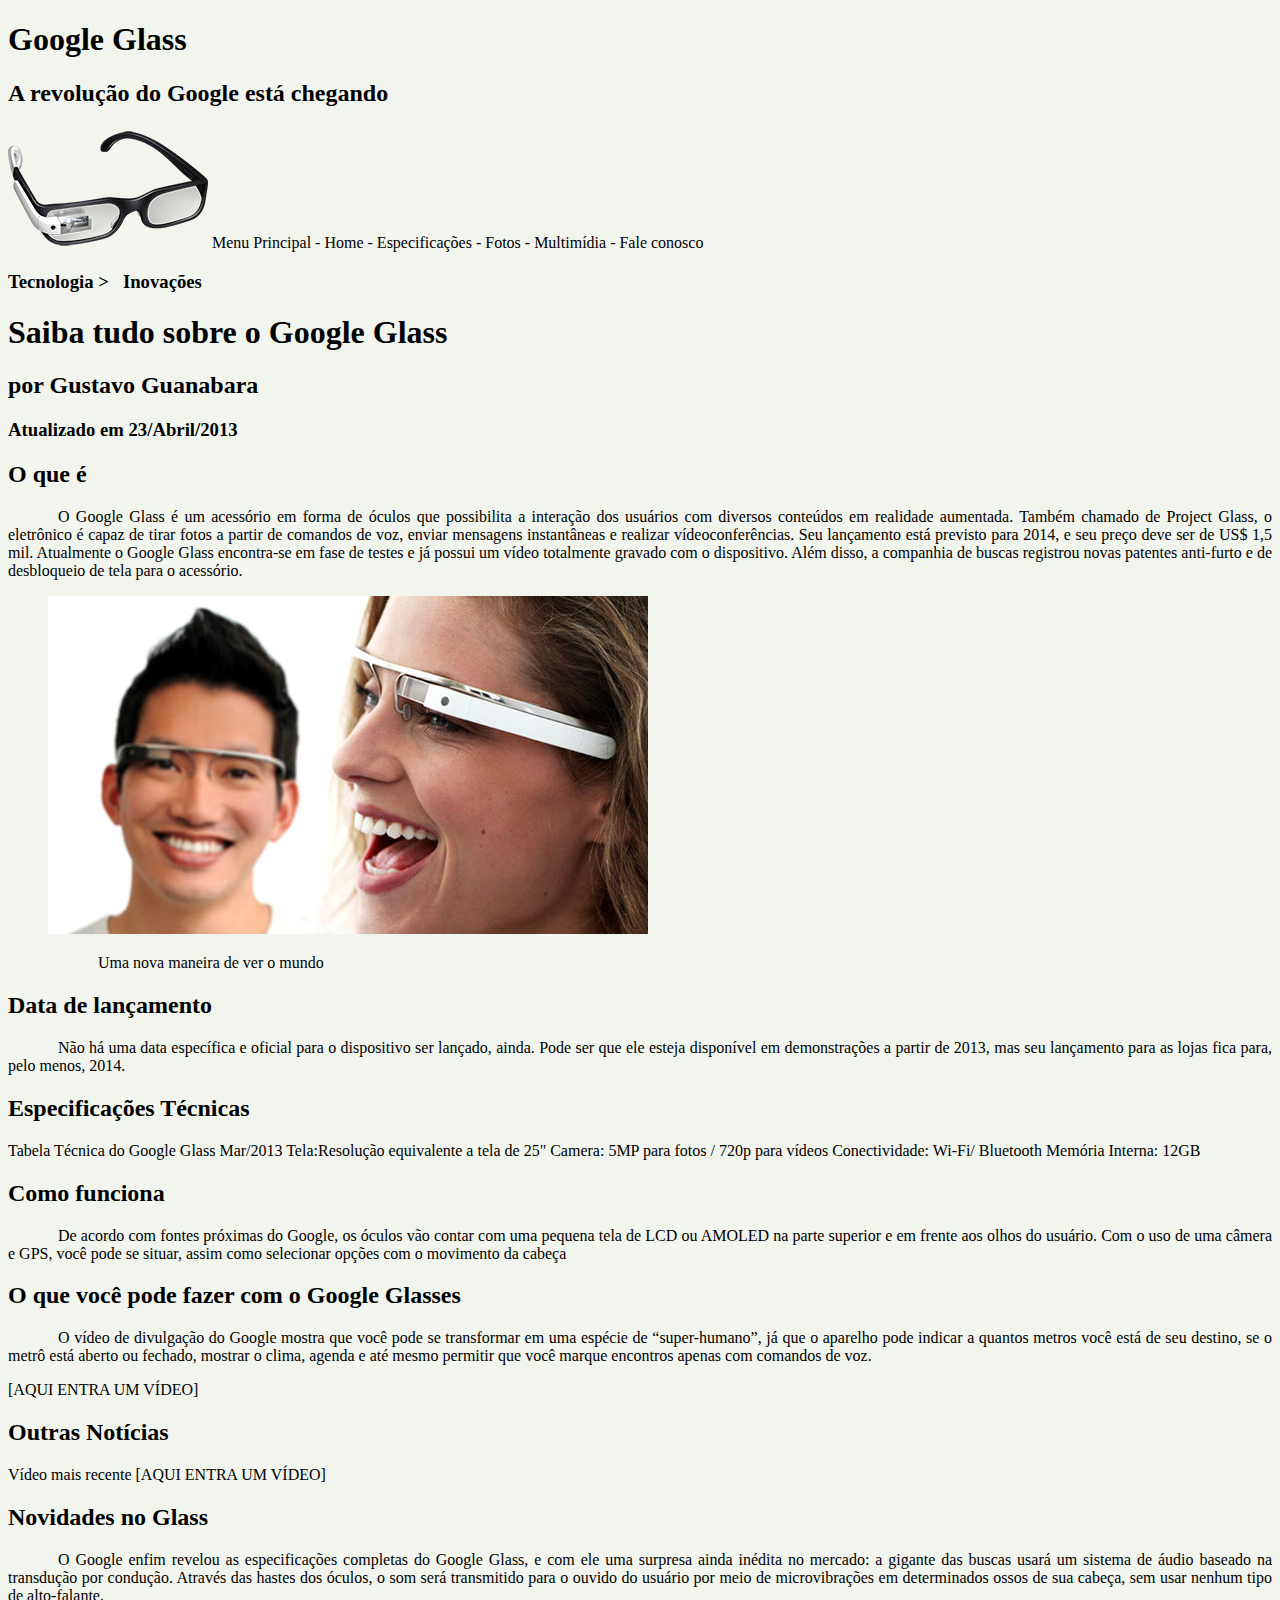
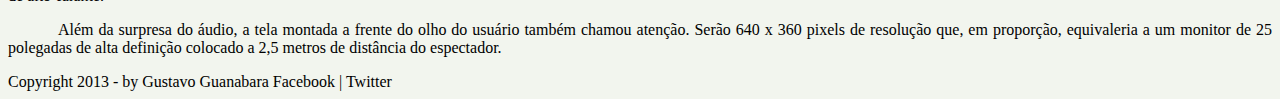
==== SiteAtividade/index.html @ f1501cff "Formatando a página index aplicando estilo e colocando imagens" ====
<!DOCTYPE html>
<html lang="pt-br">
<head> <!--Aqui temos a formatação de comportamento-->
    <meta charset="UTF-8">
    <meta http-equiv="X-UA-Compatible" content="IE=edge">
    <meta name="viewport" content="width=device-width, initial-scale=1.0">
    <title>Tudo sobre Google Glass</title>
    <!--Lincando o estilo css à página HTML-->
    <link href="estilo.css" rel="stylesheet" type="text/css">
</head>
<body>
    <div id="interface">
        <header id="cabecalho"> <!--Aqui está sendo demarcado a área do cabeçalho-->
    <hgroup> <!--Agrupa um conjunto de tags-->
        <h1> Google Glass </h1>
        <h2>A revolução do Google está chegando</h2>
    </hgroup>
<!--Inserindo uma imagem-->
    <img src="_imagens/glass-oculos-preto-peq.png"/>

Menu Principal
- Home
- Especificações
- Fotos
- Multimídia
- Fale conosco
     </header>
<hgroup>
<h3>Tecnologia > &nbsp; Inovações</h3> <!--Esse comando &nbsp cria espaços-->
<h1>Saiba tudo sobre o Google Glass</h1>
<h2>por Gustavo Guanabara</h2>
<h3>Atualizado em 23/Abril/2013</h3>
</hgroup>
<h2>O que é </h2>
<!--Criação de parágrafo-->
<p>O Google Glass é um acessório em forma de óculos que possibilita a interação dos usuários com 
    diversos conteúdos em realidade aumentada. Também chamado de Project Glass, o eletrônico é capaz de
     tirar fotos a partir de comandos de voz, enviar mensagens instantâneas e realizar vídeoconferências. 
     Seu lançamento está previsto para 2014, e seu preço deve ser de US$ 1,5 mil.
     Atualmente o Google Glass encontra-se em fase de testes e já possui um vídeo totalmente gravado 
     com o dispositivo. Além disso, a companhia de buscas registrou novas patentes anti-furto e de desbloqueio de tela para o acessório.</p>
<figure>
    <img src="_imagens/glass-quadro-homem-mulher.jpg"/>
    <!--Forma de colocar legenda em uma imagem-->
    <figcaption>
        <p>Uma nova maneira de ver o mundo</p>
    </figcaption>
</figure>
<h2>Data de lançamento</h2>
<p>Não há uma data específica e oficial para o dispositivo ser lançado, ainda. Pode ser que ele esteja disponível em demonstrações a partir de 2013, mas seu lançamento para as lojas fica para, pelo menos, 2014.</p>

<h2>Especificações Técnicas</h2>
Tabela Técnica do Google Glass Mar/2013

Tela:Resolução equivalente a tela de 25"
Camera: 5MP para fotos / 720p para vídeos
Conectividade: Wi-Fi/ Bluetooth
Memória Interna: 12GB

<h2>Como funciona</h2>
<p>De acordo com fontes próximas do Google, os óculos vão contar com uma pequena tela de LCD ou AMOLED na parte superior e em frente aos olhos do usuário. Com o uso de uma câmera e GPS, você pode se situar, assim como selecionar opções com o movimento da cabeça</p>

<h2>O que você pode fazer com o Google Glasses</h2>
<p>O vídeo de divulgação do Google mostra que você pode se transformar em uma espécie de “super-humano”, já que o aparelho pode indicar a quantos metros você está de seu destino, se o metrô está aberto ou fechado, mostrar o clima, agenda e até mesmo permitir que você marque encontros apenas com comandos de voz.</p>

[AQUI ENTRA UM VÍDEO]

<h2>Outras Notícias</h2>
Vídeo mais recente

[AQUI ENTRA UM VÍDEO]

<h2>Novidades no Glass</h2>
<p>O Google enfim revelou as especificações completas do Google Glass, e com ele uma surpresa ainda inédita no mercado: a gigante das buscas usará um sistema de áudio baseado na transdução por condução. Através das hastes dos óculos, o som será transmitido para o ouvido do usuário por meio de microvibrações em determinados ossos de sua cabeça, sem usar nenhum tipo de alto-falante.</p>

<p>Além da surpresa do áudio, a tela montada a frente do olho do usuário também chamou atenção. Serão 640 x 360 pixels de resolução que, em proporção, equivaleria a um monitor de 25 polegadas de alta definição colocado a 2,5 metros de distância do espectador.</p>

Copyright 2013 - by Gustavo Guanabara
Facebook | Twitter
    </div>
    
</body>
</html>
---- SiteAtividade/estilo.css ----
body {
    background-color: rgb(242, 245, 238);
}


p {
    /*Colocando todos os paragráfos justificados*/
    text-align: justify;
    /*Criando uma identação*/
    text-indent: 50px;
}
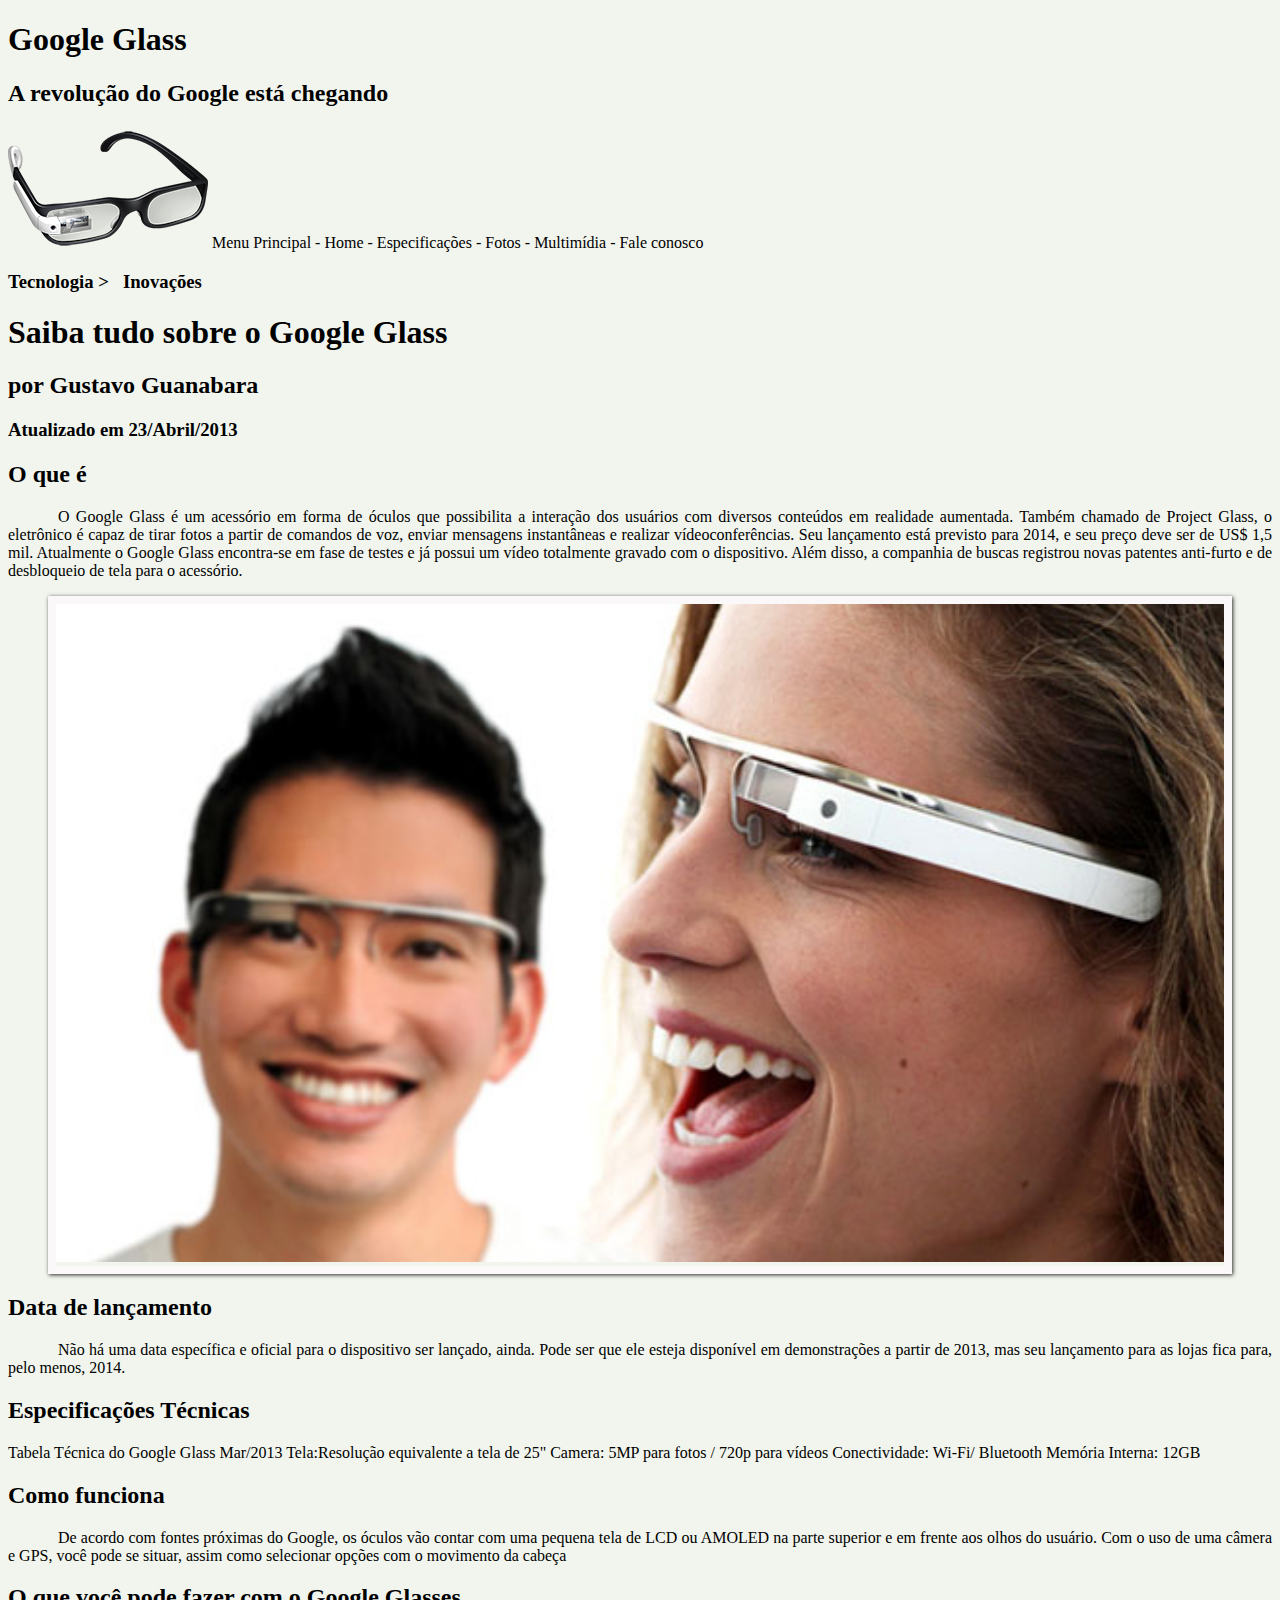
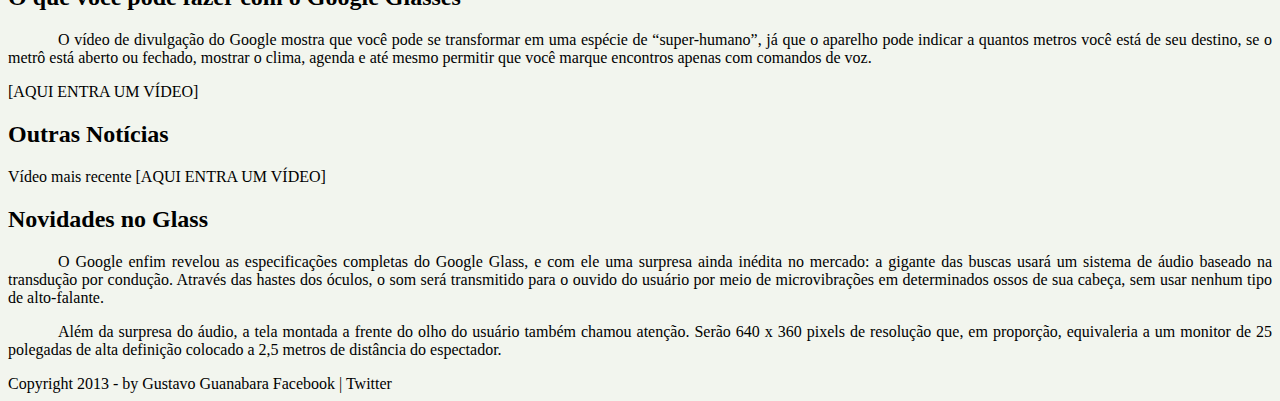
==== commit 7b68fdea: "Imagem comlegenda formatada" ====
--- a/SiteAtividade/index.html
+++ b/SiteAtividade/index.html
@@ -39,10 +39,11 @@
      Seu lançamento está previsto para 2014, e seu preço deve ser de US$ 1,5 mil.
      Atualmente o Google Glass encontra-se em fase de testes e já possui um vídeo totalmente gravado 
      com o dispositivo. Além disso, a companhia de buscas registrou novas patentes anti-furto e de desbloqueio de tela para o acessório.</p>
-<figure>
+<figure class="foto-legenda">
     <img src="_imagens/glass-quadro-homem-mulher.jpg"/>
     <!--Forma de colocar legenda em uma imagem-->
     <figcaption>
+        <h3>Google Glass</h3>
         <p>Uma nova maneira de ver o mundo</p>
     </figcaption>
 </figure>
--- a/SiteAtividade/estilo.css
+++ b/SiteAtividade/estilo.css
@@ -8,4 +8,40 @@
     text-align: justify;
     /*Criando uma identação*/
     text-indent: 50px;
+}
+
+/* Formatação de foto com legenda */
+figure.foto-legenda {
+    /*Aqui colocamos borda, largura da borda, tipo de borda e cor da borda */
+    position: relative;
+    border: 8px solid rgb(250, 248, 248);
+    box-shadow: 1px 1px 4px rgb(44, 43, 43) ; /*Usado para colocar sombra com parâmentros: deslocamento horizontal, 
+    deslocamento vertical, espalhamento e cor */
+}
+
+figure.foto-legenda img {
+    width: 100%; /* Definição de largura*/
+    height: 100%; /*Definição de altura*/
+}
+
+figure.foto-legenda figcaption {
+  opacity: 0;  
+  position: absolute;  
+  top: 0px;
+  background-color: rgba(0,0,0,.4);
+  color:white;
+  /*Colocar a borda ocupando todo o espaço*/
+  width: 100%;
+  height: 100%;
+  padding: 10px;
+  /*Aqui criamos um box dentro do border*/
+  box-sizing: border-box;
+  /*Criando um efeito de transição*/
+  transition: opacity 1s;
+
+}
+
+/*Cria o efeito de aparecer a legenda após o mouse passar por cima*/
+figure.foto-legenda:hover figcaption {
+    opacity: 1;
 }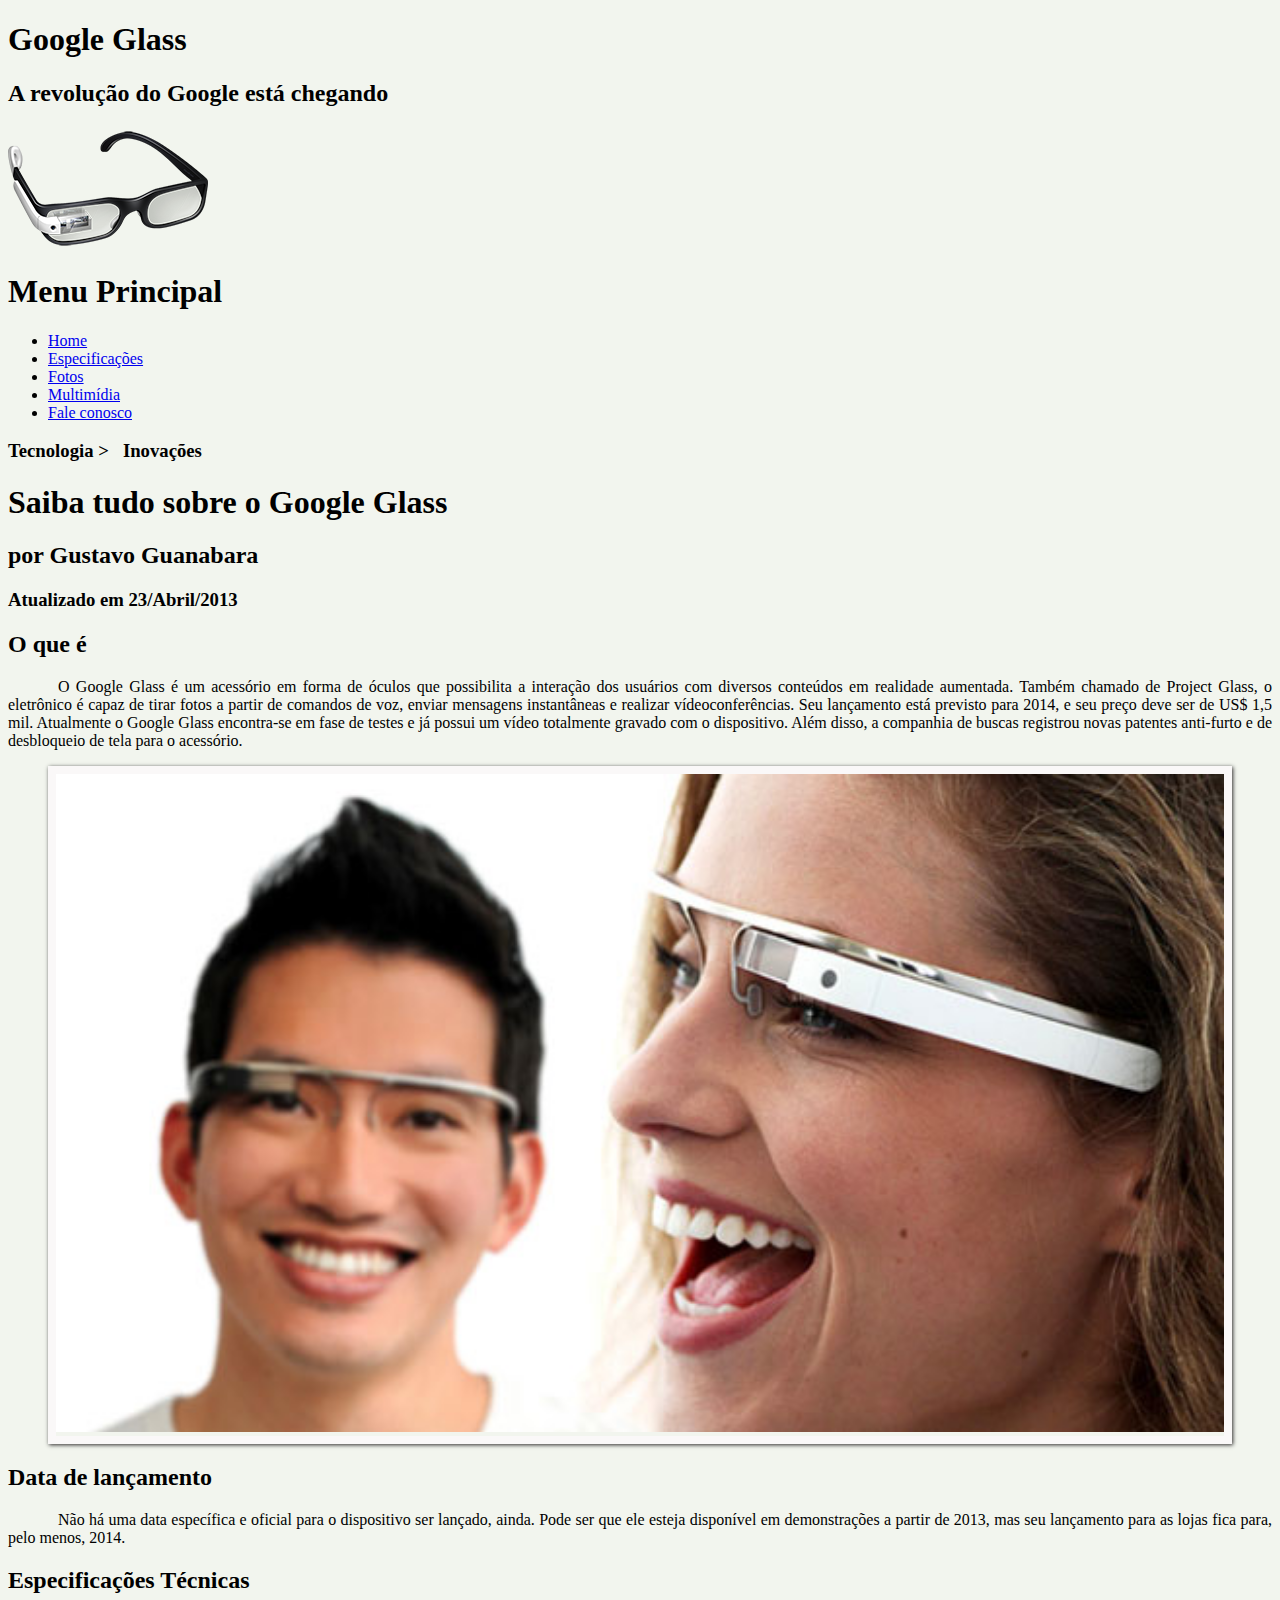
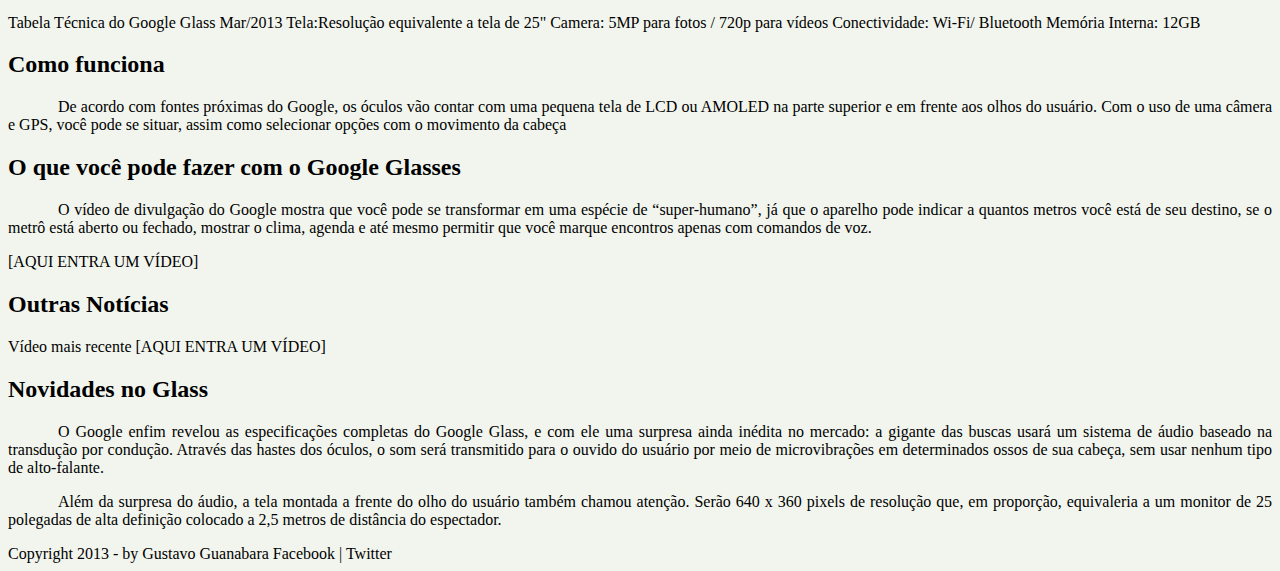
==== commit 4e5d0792: "Criação de links dentro do menu" ====
--- a/SiteAtividade/index.html
+++ b/SiteAtividade/index.html
@@ -6,7 +6,7 @@
     <meta name="viewport" content="width=device-width, initial-scale=1.0">
     <title>Tudo sobre Google Glass</title>
     <!--Lincando o estilo css à página HTML-->
-    <link href="estilo.css" rel="stylesheet" type="text/css">
+    <link href="css/estilo.css" rel="stylesheet" type="text/css">
 </head>
 <body>
     <div id="interface">
@@ -18,12 +18,16 @@
 <!--Inserindo uma imagem-->
     <img src="_imagens/glass-oculos-preto-peq.png"/>
 
-Menu Principal
-- Home
-- Especificações
-- Fotos
-- Multimídia
-- Fale conosco
+<nav> <!--Criação do menu de navegação-->
+    <h1>Menu Principal</h1>
+    <ul>
+        <li><a href="index.html">Home</a></li> <!--Criação de links-->
+        <li><a href="specs.html">Especificações</a></li>
+        <li><a href="fotos.html">Fotos</a></li>
+        <li><a href="multimidia.html">Multimídia</a></li>
+        <li><a href="fale-conosco">Fale conosco</a></li>
+    </ul>
+</nav>
      </header>
 <hgroup>
 <h3>Tecnologia > &nbsp; Inovações</h3> <!--Esse comando &nbsp cria espaços-->
--- a/SiteAtividade/css/estilo.css
+++ b/SiteAtividade/css/estilo.css
@@ -0,0 +1,47 @@
+body {
+    background-color: rgb(242, 245, 238);
+}
+
+
+p {
+    /*Colocando todos os paragráfos justificados*/
+    text-align: justify;
+    /*Criando uma identação*/
+    text-indent: 50px;
+}
+
+/* Formatação de foto com legenda */
+figure.foto-legenda {
+    /*Aqui colocamos borda, largura da borda, tipo de borda e cor da borda */
+    position: relative;
+    border: 8px solid rgb(250, 248, 248);
+    box-shadow: 1px 1px 4px rgb(44, 43, 43) ; /*Usado para colocar sombra com parâmentros: deslocamento horizontal, 
+    deslocamento vertical, espalhamento e cor */
+}
+
+figure.foto-legenda img {
+    width: 100%; /* Definição de largura*/
+    height: 100%; /*Definição de altura*/
+}
+
+figure.foto-legenda figcaption {
+  opacity: 0;  
+  position: absolute;  
+  top: 0px;
+  background-color: rgba(0,0,0,.4);
+  color:white;
+  /*Colocar a borda ocupando todo o espaço*/
+  width: 100%;
+  height: 100%;
+  padding: 10px;
+  /*Aqui criamos um box dentro do border*/
+  box-sizing: border-box;
+  /*Criando um efeito de transição*/
+  transition: opacity 1s;
+
+}
+
+/*Cria o efeito de aparecer a legenda após o mouse passar por cima*/
+figure.foto-legenda:hover figcaption {
+    opacity: 1;
+}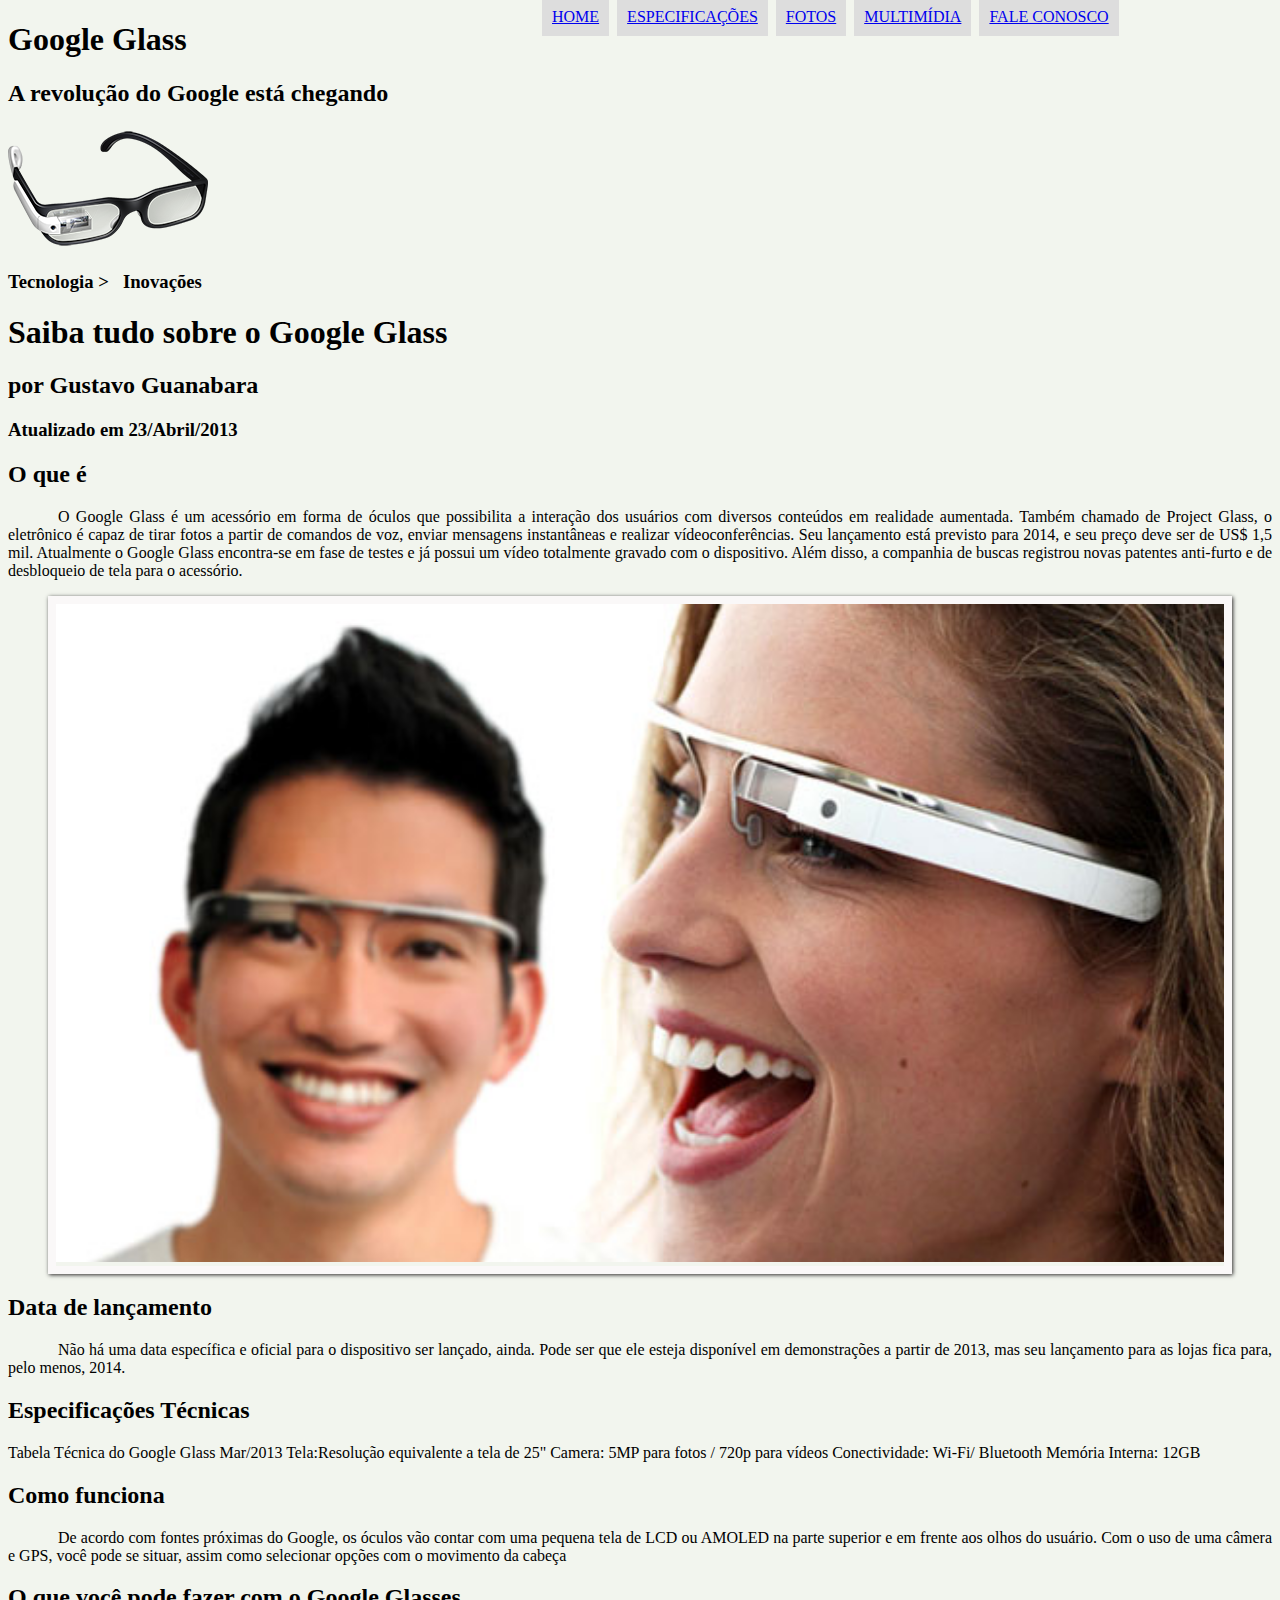
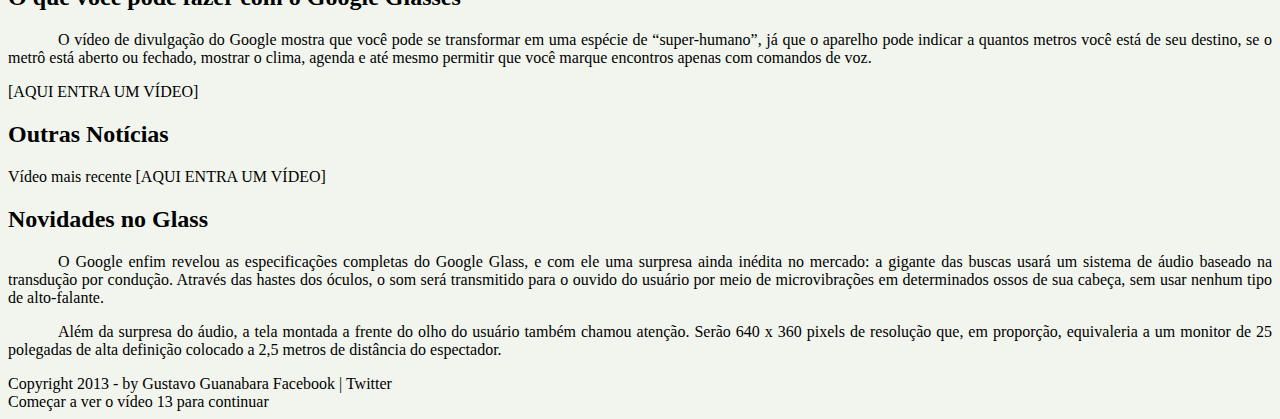
==== commit 68e3e4f6: "Trabalhando com menu. Colocando ele no topo" ====
--- a/SiteAtividade/index.html
+++ b/SiteAtividade/index.html
@@ -18,7 +18,7 @@
 <!--Inserindo uma imagem-->
     <img src="_imagens/glass-oculos-preto-peq.png"/>
 
-<nav> <!--Criação do menu de navegação-->
+<nav id="menu"> <!--Criação do menu de navegação-->
     <h1>Menu Principal</h1>
     <ul>
         <li><a href="index.html">Home</a></li> <!--Criação de links-->
@@ -83,6 +83,6 @@
 Copyright 2013 - by Gustavo Guanabara
 Facebook | Twitter
     </div>
-    
+    Começar a ver o vídeo 13 para continuar
 </body>
 </html>--- a/SiteAtividade/css/estilo.css
+++ b/SiteAtividade/css/estilo.css
@@ -9,6 +9,7 @@
     /*Criando uma identação*/
     text-indent: 50px;
 }
+
 
 /* Formatação de foto com legenda */
 figure.foto-legenda {
@@ -44,4 +45,32 @@
 /*Cria o efeito de aparecer a legenda após o mouse passar por cima*/
 figure.foto-legenda:hover figcaption {
     opacity: 1;
-}+}
+
+
+/*Configuração da posição do menu*/
+nav#menu {
+    display: block; /*Transforma todo o menu em um mesmo bloco(um bloco pode flutuar pela tela)*/
+}
+
+/*Configuração do menu*/
+nav#menu ul {
+    list-style: none; /*Remove a marcação da lista*/
+    text-transform: uppercase; /*Transforma as letras do menu em maiusculas*/
+    position: absolute; /*Dessa forma consigo colocar o bloco em qualquer lugar da página*/
+    top: -20px; /*Coloca o objeto no topo*/
+    left: 500px; /*Coloca o objeto a direita da tela*/
+}
+
+/*Faz o texto que está dentro da tag h1 ficar invisível*/
+nav#menu h1 {
+    display: none;
+}
+
+/*Configuração de cada lista do menu*/
+nav#menu li {
+    display: inline-block; /*Exibe o bloco em uma mesma linha*/
+    background-color: #dddddd; /*Coloca cor no fundo de cada opção do menu*/
+    padding: 10px; /*Cria um espaço interno*/
+    margin: 2px; /*Cria um espaço externo*/
+}
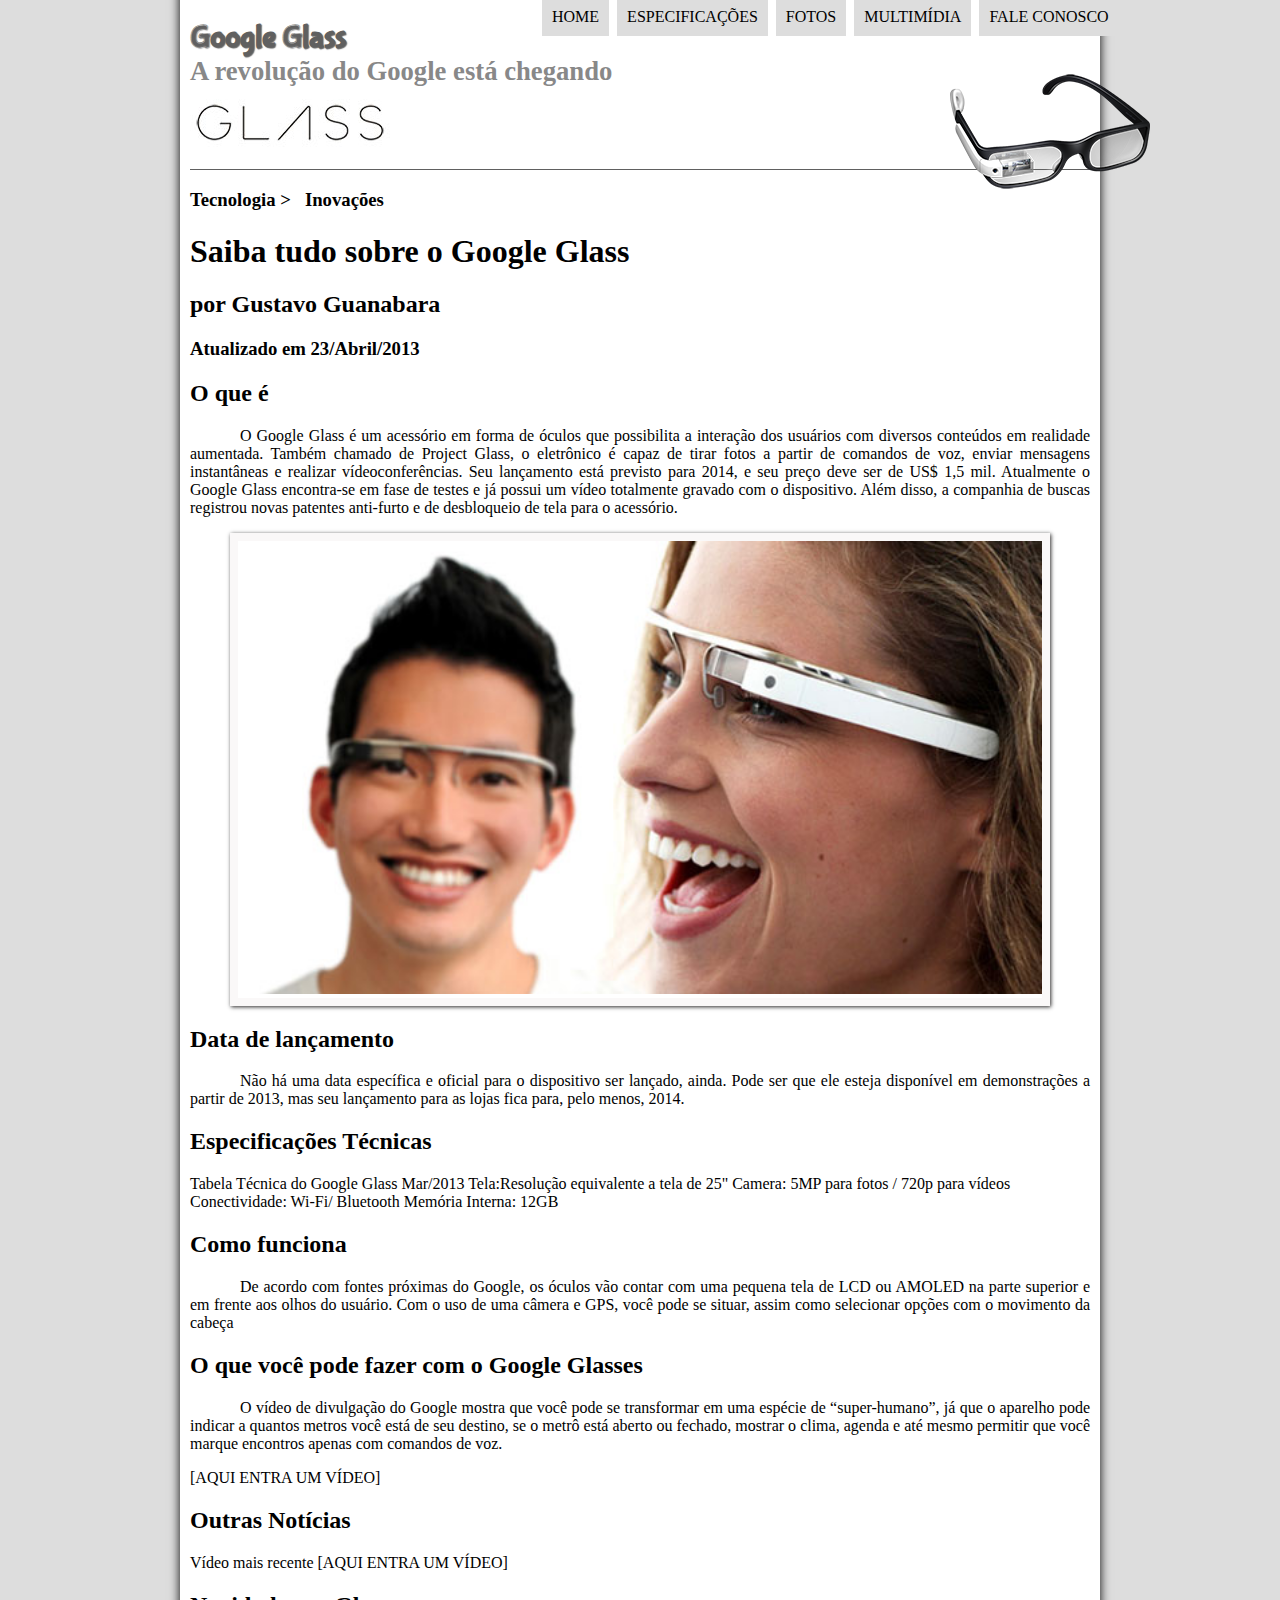
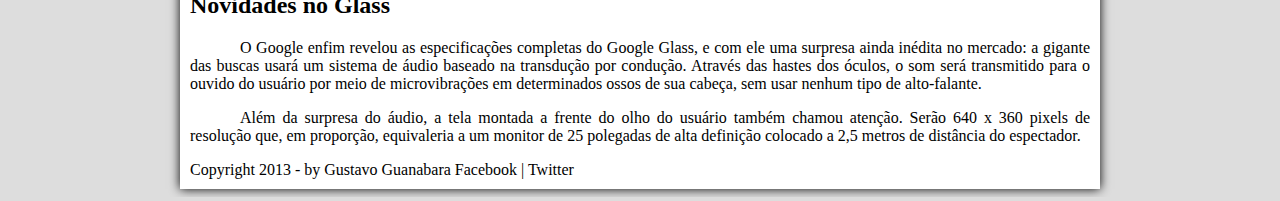
==== commit e6eabc2a: "Alteração de fonte do topo, inclusão de fonte externa, personalização do cabeçalho" ====
--- a/SiteAtividade/index.html
+++ b/SiteAtividade/index.html
@@ -16,7 +16,7 @@
         <h2>A revolução do Google está chegando</h2>
     </hgroup>
 <!--Inserindo uma imagem-->
-    <img src="_imagens/glass-oculos-preto-peq.png"/>
+    <img id="icone" src="_imagens/glass-oculos-preto-peq.png"/>
 
 <nav id="menu"> <!--Criação do menu de navegação-->
     <h1>Menu Principal</h1>
@@ -83,6 +83,6 @@
 Copyright 2013 - by Gustavo Guanabara
 Facebook | Twitter
     </div>
-    Começar a ver o vídeo 13 para continuar
+   
 </body>
 </html>--- a/SiteAtividade/css/estilo.css
+++ b/SiteAtividade/css/estilo.css
@@ -1,5 +1,21 @@
+/*Aqui estamos colocando uma fonte externa*/
+@import url(http://fonts.googleleapis.com/css?family=Titillium+web);
+@font-face { 
+    font-family:'fontelogo' ;
+    src: url("../_fonts/bubblegum-sans-regular.otf");
+}
+
 body {
-    background-color: rgb(242, 245, 238);
+    background-color: #dddddd;
+}
+
+div#interface {
+    width: 900px; /*Largura da div*/
+    background-color: #ffffff;
+    margin: -20px auto 0px auto; /*Nas configurações de margem o itens seguem essa ordem cima
+     direita, embaixo, esquerda*/
+    box-shadow: 0px 0px 10px black ; /*Cria uma sombra em volta do objeto*/
+    padding: 10px 10px 10px 10px; /*seguem as mesmas configurações da margin */
 }
 
 
@@ -8,6 +24,38 @@
     text-align: justify;
     /*Criando uma identação*/
     text-indent: 50px;
+}
+
+/*Configuração da imagem do cabeçalho*/
+header#cabecalho img#icone {
+    position: absolute;
+    left: 950px;
+    top: 70px;
+}
+
+header#cabecalho {
+    border-bottom: 1px #606060 solid; /*Cofigura uma borda em baixo do container com os 
+    parâmetros largura, cor e formato, nesse caso solido*/
+    height: 150px; /*Definição de altura do cabeçalho*/
+    background: url("../_imagens/glass-logo-peq.jpg") no-repeat 0px 80px; /*Aqui especificamos um fundo com imagem
+     e usamos um atributo para que ela não se repita*/
+}
+
+header#cabecalho h1 {
+    font-family: 'fontelogo', sans-serif; /*Aqui está sendo mudado o estilo de fonte*/
+    font-family: 60pt; /*Aqui está sendo mudado o tamanho da fonte*/
+    color: #606060;
+    text-shadow: 1px 1px 1px rgba(0,0,0, .6);
+    padding: 0px;
+    margin-bottom: 0px;
+}
+
+header#cabecalho h2 {
+    font-family: 'Titilium web, sans-serif';
+    color: #888888;
+    font-size: 20pt;
+    padding: 0px;
+    margin-top: 0px;
 }
 
 
@@ -73,4 +121,21 @@
     background-color: #dddddd; /*Coloca cor no fundo de cada opção do menu*/
     padding: 10px; /*Cria um espaço interno*/
     margin: 2px; /*Cria um espaço externo*/
+    transition: background-color 1s;
 }
+
+/*Ação execultadad quando o mouse possar por cima de cada botão do menu*/
+nav#menu li:hover {
+    background-color: #140707;
+}
+
+nav#menu a {
+    color: black;
+    text-decoration: none; /*Com isso, retirei todo o sublinhado do texto*/
+}
+
+/*Ações que acontecerão toda vez que o mouse passar por cima do menu*/
+nav#menu a:hover {
+    color: #ffffff;
+    text-decoration: underline;
+}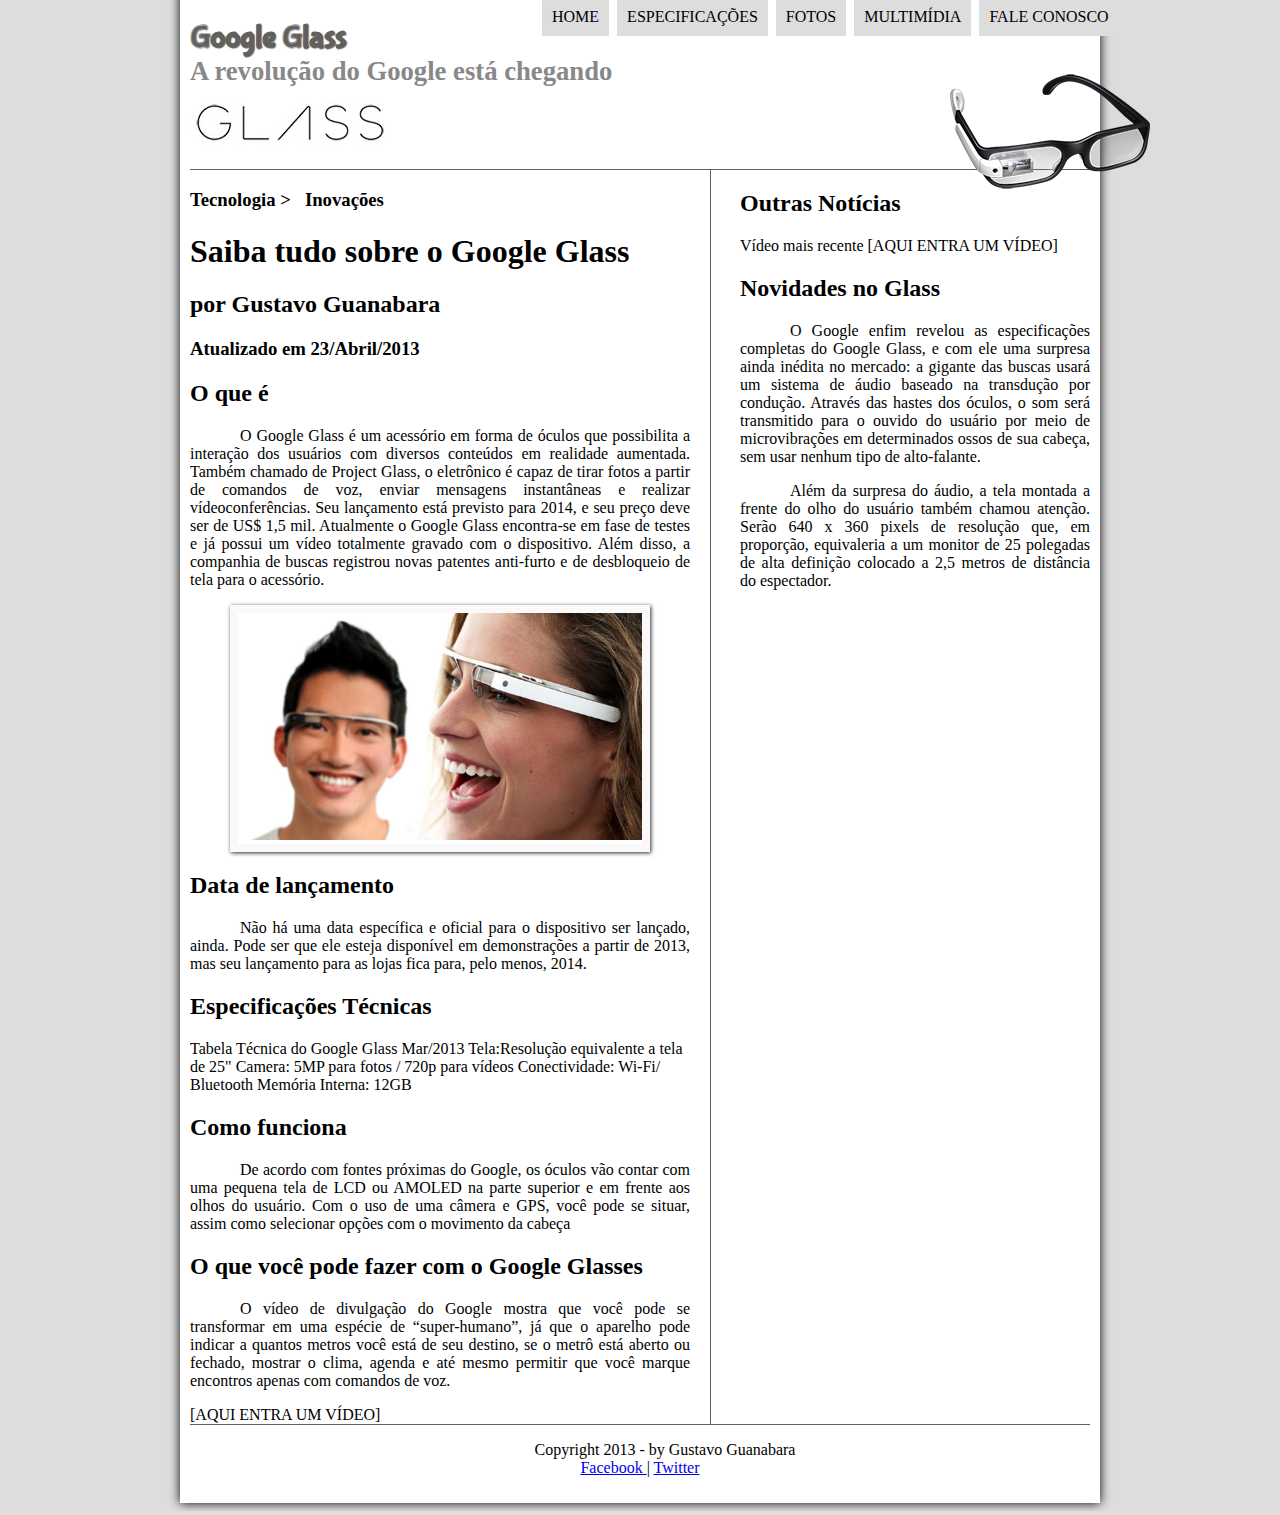
==== commit 945896b3: "Criação das divisões (section, aside, footer)" ====
--- a/SiteAtividade/index.html
+++ b/SiteAtividade/index.html
@@ -29,6 +29,7 @@
     </ul>
 </nav>
      </header>
+<section id="corpo">     
 <hgroup>
 <h3>Tecnologia > &nbsp; Inovações</h3> <!--Esse comando &nbsp cria espaços-->
 <h1>Saiba tudo sobre o Google Glass</h1>
@@ -70,6 +71,9 @@
 
 [AQUI ENTRA UM VÍDEO]
 
+</section>
+<aside id="lateral">
+
 <h2>Outras Notícias</h2>
 Vídeo mais recente
 
@@ -79,10 +83,12 @@
 <p>O Google enfim revelou as especificações completas do Google Glass, e com ele uma surpresa ainda inédita no mercado: a gigante das buscas usará um sistema de áudio baseado na transdução por condução. Através das hastes dos óculos, o som será transmitido para o ouvido do usuário por meio de microvibrações em determinados ossos de sua cabeça, sem usar nenhum tipo de alto-falante.</p>
 
 <p>Além da surpresa do áudio, a tela montada a frente do olho do usuário também chamou atenção. Serão 640 x 360 pixels de resolução que, em proporção, equivaleria a um monitor de 25 polegadas de alta definição colocado a 2,5 metros de distância do espectador.</p>
-
-Copyright 2013 - by Gustavo Guanabara
-Facebook | Twitter
+</aside>
+<footer id="rodape">
+    <p>Copyright 2013 - by Gustavo Guanabara </br>
+    <!--Aqui temos a criação de links, nele usamos o parâmetro target-blank, usado para abrir o link em outra guia-->
+    <a href="http://facebook.com/cursoemvideo" target="_blank"> Facebook </a>| <a href="http://twitter.com/cursoemvideo" target="_blank" >Twitter</a></p>
+</footer>
     </div>
-   
-</body>
+    </body>
 </html>--- a/SiteAtividade/css/estilo.css
+++ b/SiteAtividade/css/estilo.css
@@ -138,4 +138,28 @@
 nav#menu a:hover {
     color: #ffffff;
     text-decoration: underline;
-}+}
+
+/*Formatação sa section corpo*/
+section#corpo {
+    display: block; /*Faz a section virá um bloco*/
+    width: 500px; /*Largura definida para a section*/
+    float: left; /*A section irá flutauar a esquerda*/
+    border-right: 1px solid #606060; /*Cria uma borda do lado direito*/
+    padding-right:20px ;
+}
+
+/*Formatação da barra lateral*/
+aside#lateral {
+    display: block;
+    width: 350px;
+    float: right; /*A section irá flutuar a direita*/
+}
+
+footer#rodape {
+    clear: both; /*Usado para limpar toda as flutuações laterais*/
+    border-top: 1px solid #606060;
+}
+ footer#rodape p {
+     text-align: center;
+ }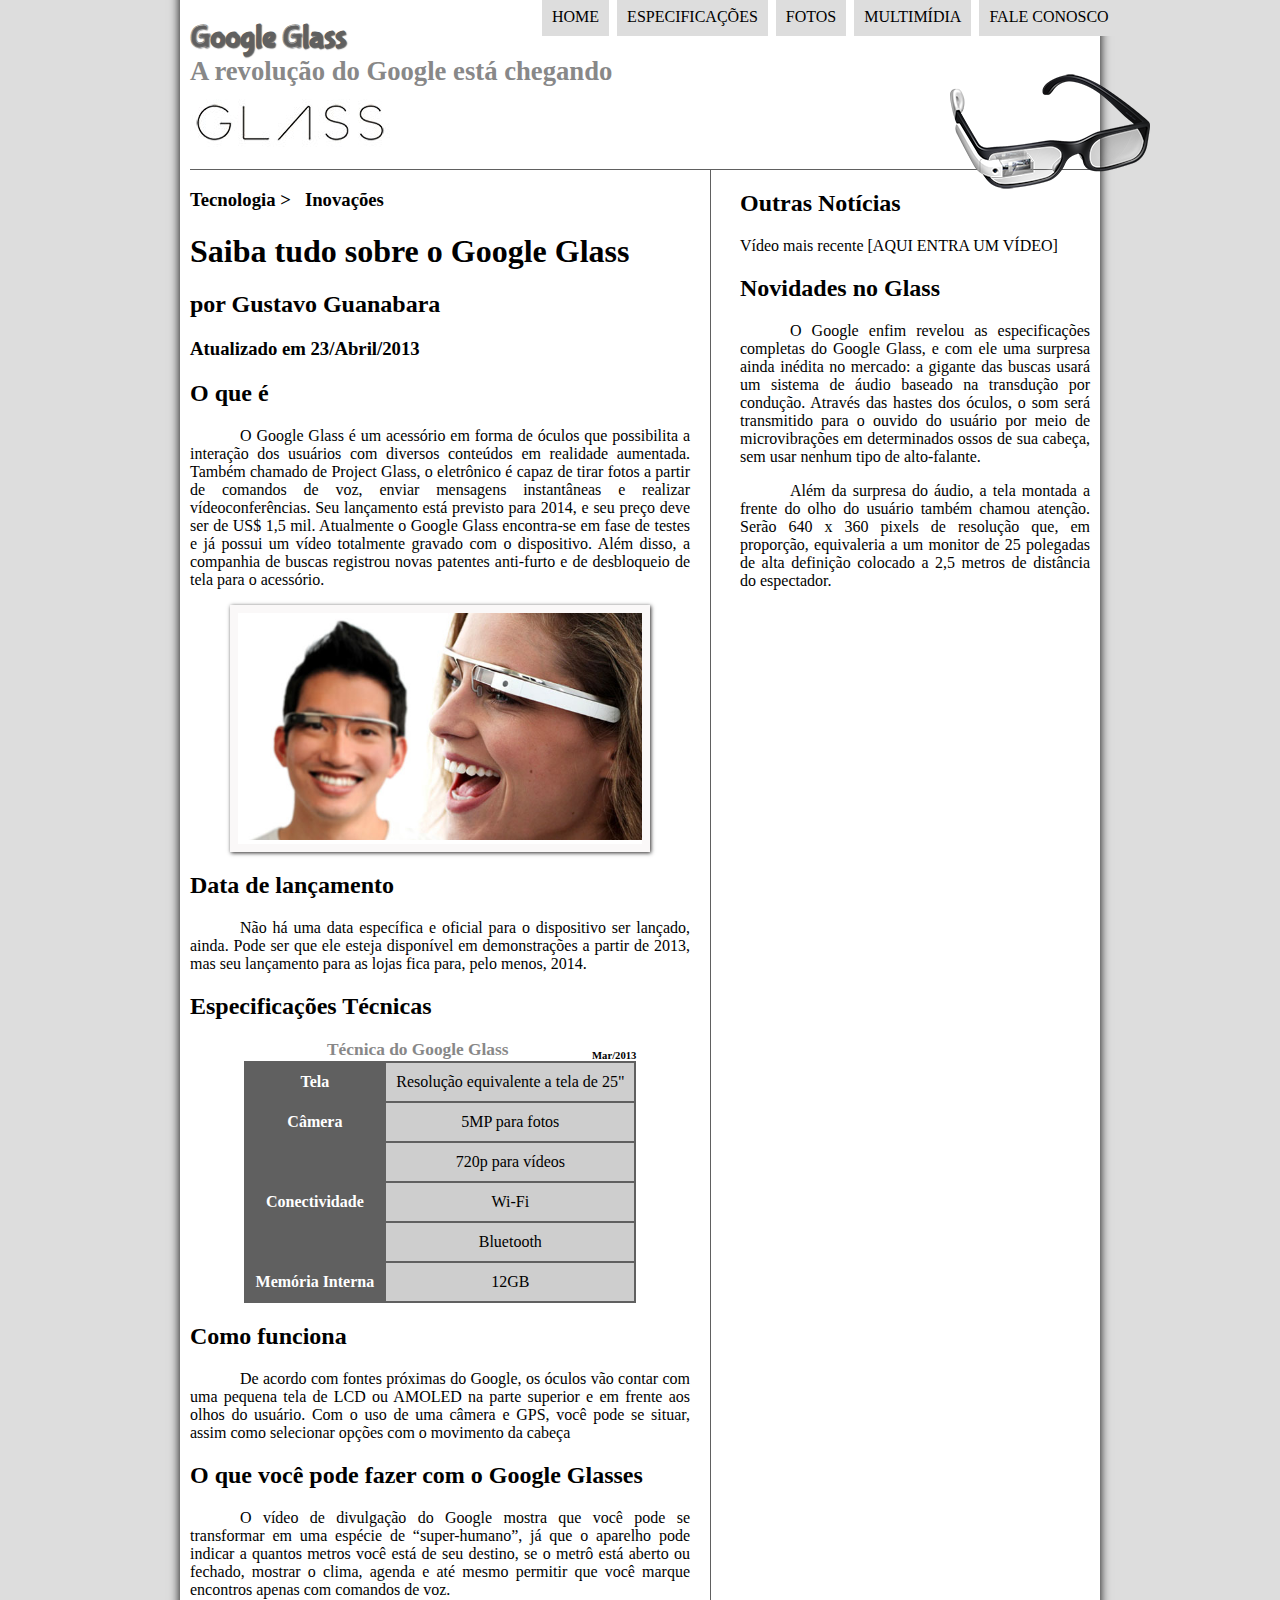
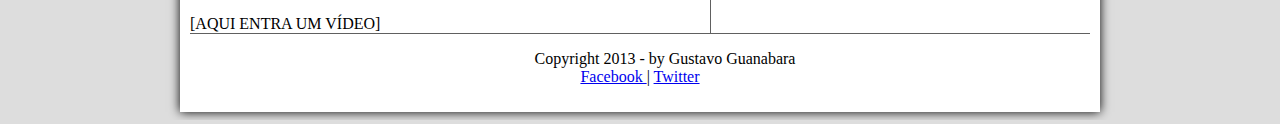
==== commit a449f969: "Criação e formatação  da tabela" ====
--- a/SiteAtividade/index.html
+++ b/SiteAtividade/index.html
@@ -56,12 +56,19 @@
 <p>Não há uma data específica e oficial para o dispositivo ser lançado, ainda. Pode ser que ele esteja disponível em demonstrações a partir de 2013, mas seu lançamento para as lojas fica para, pelo menos, 2014.</p>
 
 <h2>Especificações Técnicas</h2>
-Tabela Técnica do Google Glass Mar/2013
-
-Tela:Resolução equivalente a tela de 25"
-Camera: 5MP para fotos / 720p para vídeos
-Conectividade: Wi-Fi/ Bluetooth
-Memória Interna: 12GB
+<table id="tabelaspec"> <!--Criação do objeto tabela-->
+    <!--Criação do título-->
+    <!--Cada td forma uma célula-->
+    <caption> Técnica do Google Glass <span>Mar/2013</span> </caption>
+    <!--Cada tr forma uma linha-->
+    <tr><td class="ce">Tela </td> <td class="cd">Resolução equivalente a tela de 25"</td></tr>
+    <!--O parâmetro rowspan diz que a célula ocupará duas linhas, funciona apenas dentro da td-->
+    <tr> <td rowspan="2" class="ce">Câmera</td>  <td class="cd">5MP para fotos </td></tr>
+    <tr><td class="cd"> 720p para vídeos</td></tr>
+    <tr> <td rowspan="2" class="ce">Conectividade</td> <td class="cd">Wi-Fi </td></tr>
+    <tr><td class="cd">Bluetooth</td></tr>
+    <tr><td class="ce">Memória Interna</td> <td class="cd">12GB</td></tr>
+</table>
 
 <h2>Como funciona</h2>
 <p>De acordo com fontes próximas do Google, os óculos vão contar com uma pequena tela de LCD ou AMOLED na parte superior e em frente aos olhos do usuário. Com o uso de uma câmera e GPS, você pode se situar, assim como selecionar opções com o movimento da cabeça</p>
--- a/SiteAtividade/css/estilo.css
+++ b/SiteAtividade/css/estilo.css
@@ -149,6 +149,49 @@
     padding-right:20px ;
 }
 
+table#tabelaspec {
+    border: 1px solid #606060;
+    border-spacing: 0px ; /*Cria um espaço entre as células*/
+    margin-left: auto;
+    margin-right: auto;
+    
+}
+
+table#tabelaspec td {
+    border: 1px solid #606060;
+    padding: 10px;
+    text-align: center;
+    vertical-align: middle;
+}
+ 
+/*Formatação para as células da esquerda*/
+table#tabelaspec td.ce {
+    color: #ffffff;
+    background-color: #606060;
+    vertical-align: top;
+    font-weight: bolder; /*Coloca a fonte em negrito*/
+}
+
+/*Formatação para as células da direita*/
+table#tabelaspec td.cd {
+    background-color: #cecece;
+
+}
+
+table#tabelaspec caption {
+    color: #888888;
+    font-size: 13pt;
+    font-weight: bolder;
+}
+
+table#tabelaspec caption span {
+    display: block;
+    float: right;
+    color: #000000;
+    font-size: 8pt;
+    margin-top: 10px;
+}
+
 /*Formatação da barra lateral*/
 aside#lateral {
     display: block;
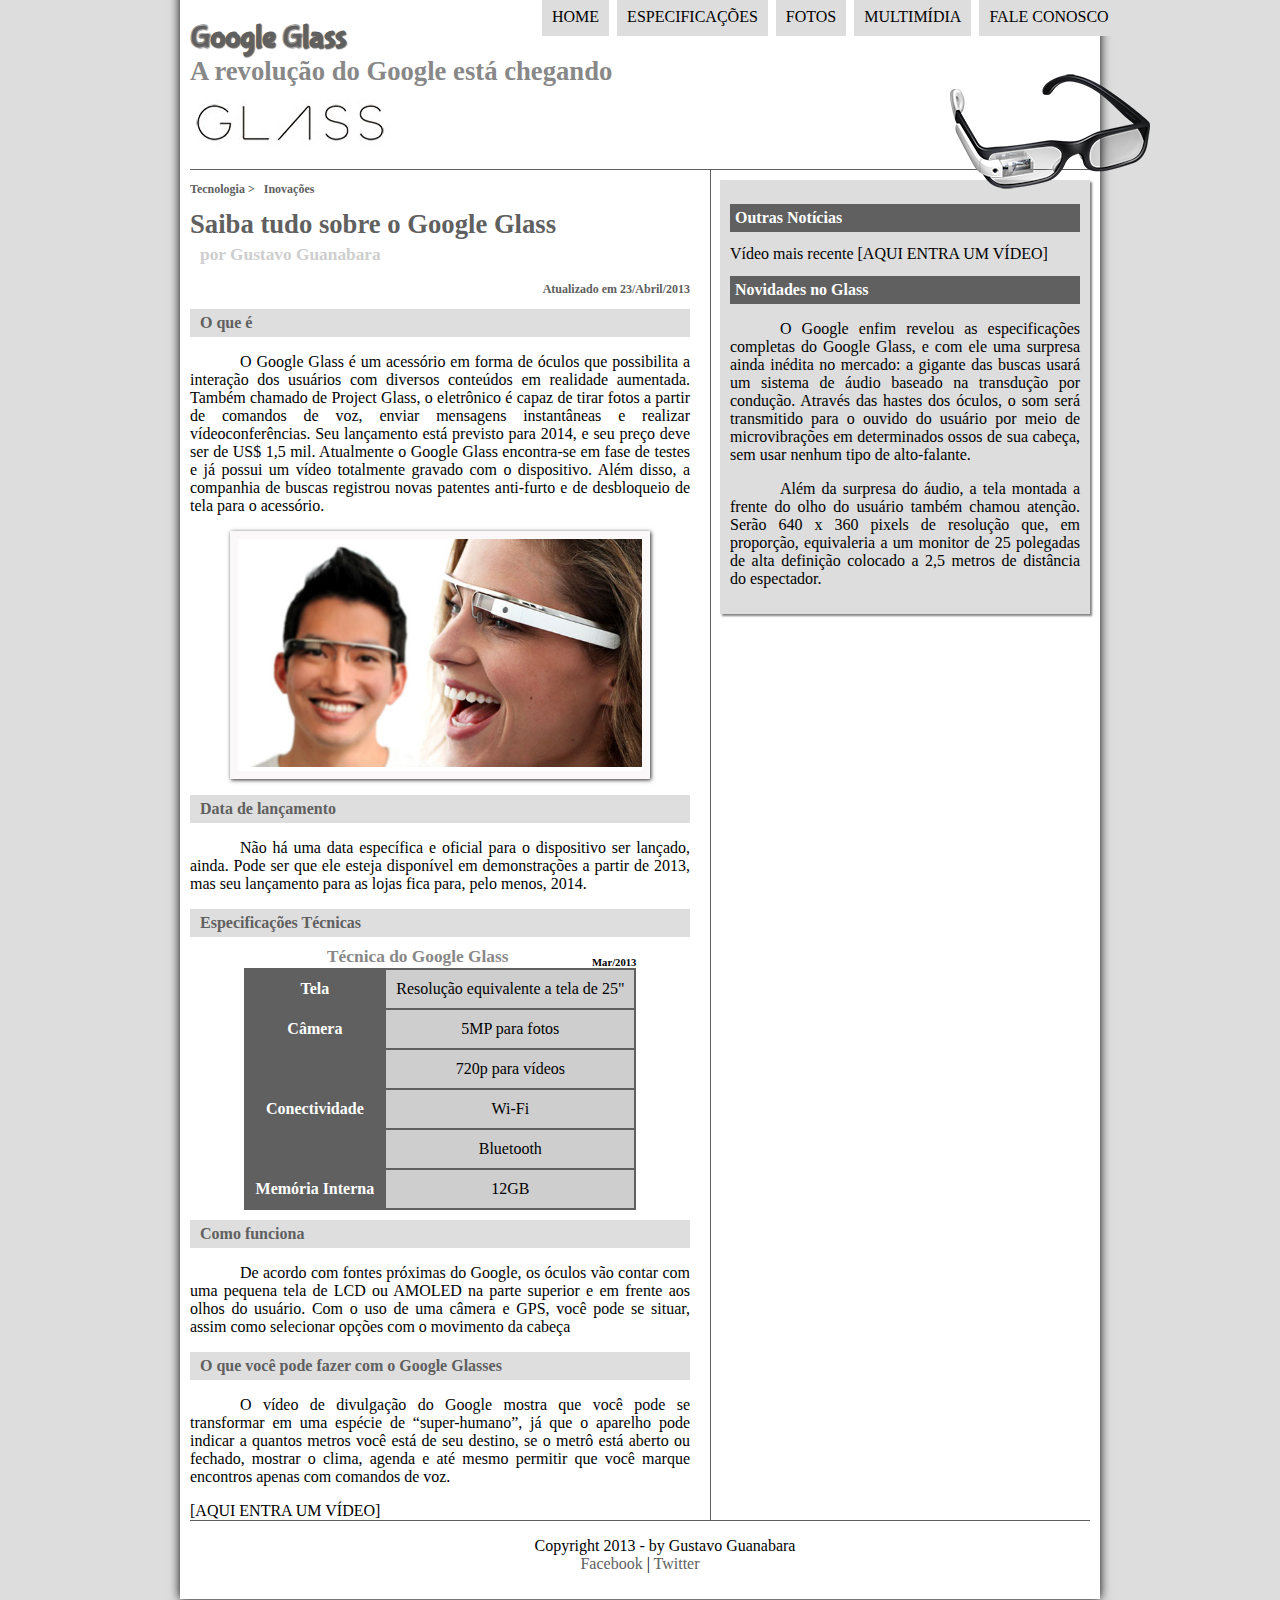
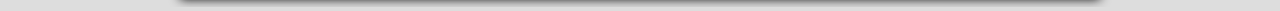
==== commit 74332e28: "Criação do aside e sua fornatação" ====
--- a/SiteAtividade/index.html
+++ b/SiteAtividade/index.html
@@ -29,13 +29,16 @@
     </ul>
 </nav>
      </header>
-<section id="corpo">     
+<section id="corpo">  
+ <article id="noticia-principal">   
+<header id="cabecalho-artigo"> <!--Criação do cabeçalho do artigo-->       
 <hgroup>
 <h3>Tecnologia > &nbsp; Inovações</h3> <!--Esse comando &nbsp cria espaços-->
 <h1>Saiba tudo sobre o Google Glass</h1>
 <h2>por Gustavo Guanabara</h2>
-<h3>Atualizado em 23/Abril/2013</h3>
+<h3 class="direita">Atualizado em 23/Abril/2013</h3>
 </hgroup>
+</header>
 <h2>O que é </h2>
 <!--Criação de parágrafo-->
 <p>O Google Glass é um acessório em forma de óculos que possibilita a interação dos usuários com 
@@ -77,7 +80,7 @@
 <p>O vídeo de divulgação do Google mostra que você pode se transformar em uma espécie de “super-humano”, já que o aparelho pode indicar a quantos metros você está de seu destino, se o metrô está aberto ou fechado, mostrar o clima, agenda e até mesmo permitir que você marque encontros apenas com comandos de voz.</p>
 
 [AQUI ENTRA UM VÍDEO]
-
+</article>
 </section>
 <aside id="lateral">
 
--- a/SiteAtividade/css/estilo.css
+++ b/SiteAtividade/css/estilo.css
@@ -6,6 +6,7 @@
 }
 
 body {
+    font-family: Arial sans-serif;
     background-color: #dddddd;
 }
 
@@ -24,6 +25,17 @@
     text-align: justify;
     /*Criando uma identação*/
     text-indent: 50px;
+}
+
+/*Formatação dos links*/
+a {
+    color: #606060;
+    text-decoration: none;
+}
+
+/*Efeito para quando passar por cima do texto*/
+a:hover {
+    text-decoration: underline;
 }
 
 /*Configuração da imagem do cabeçalho*/
@@ -149,6 +161,40 @@
     padding-right:20px ;
 }
 
+/*Formatação do artigo*/
+article#noticia-principal h2 {
+    font-size: 12pt;
+    color: #606060;
+    background-color: hsl(0, 0%, 87%);
+    padding: 5px 0px 5px 10px;
+    margin: 10px 0px 10px 0px;
+}
+
+header#cabecalho-artigo h1 {
+    font-family: 'fontelogo' sans-serif;
+    font-size: 20pt;
+    color: #606060;
+    margin-bottom: 0px;
+    margin-top: 0px;
+}
+
+header#cabecalho-artigo h2 {
+    font-size: 13pt;
+    color: #cecece;
+    background-color: #ffffff;
+    margin: 0px;
+}
+
+header#cabecalho-artigo h3 {
+    font-size: 12px;
+    color: #606060;
+}
+
+/*Formatação desse h3, transformado em classe*/
+.direita {
+    text-align: right;
+}
+
 table#tabelaspec {
     border: 1px solid #606060;
     border-spacing: 0px ; /*Cria um espaço entre as células*/
@@ -197,6 +243,23 @@
     display: block;
     width: 350px;
     float: right; /*A section irá flutuar a direita*/
+    background-color: #dddddd;
+    padding: 10px;
+    margin-top: 10px;
+    box-shadow: 2px 2px 2px rgba(0,0,0, .5) ;
+}
+ 
+aside#lateral h1 {
+    font-family: 'fontelogo' sans-serif;
+    font-size: 20pt;
+    color: #606060;
+}
+
+aside#lateral h2 {
+    background-color: #606060;
+    font-size: 12pt;
+    color: #ffffff;
+    padding: 5px;
 }
 
 footer#rodape {
